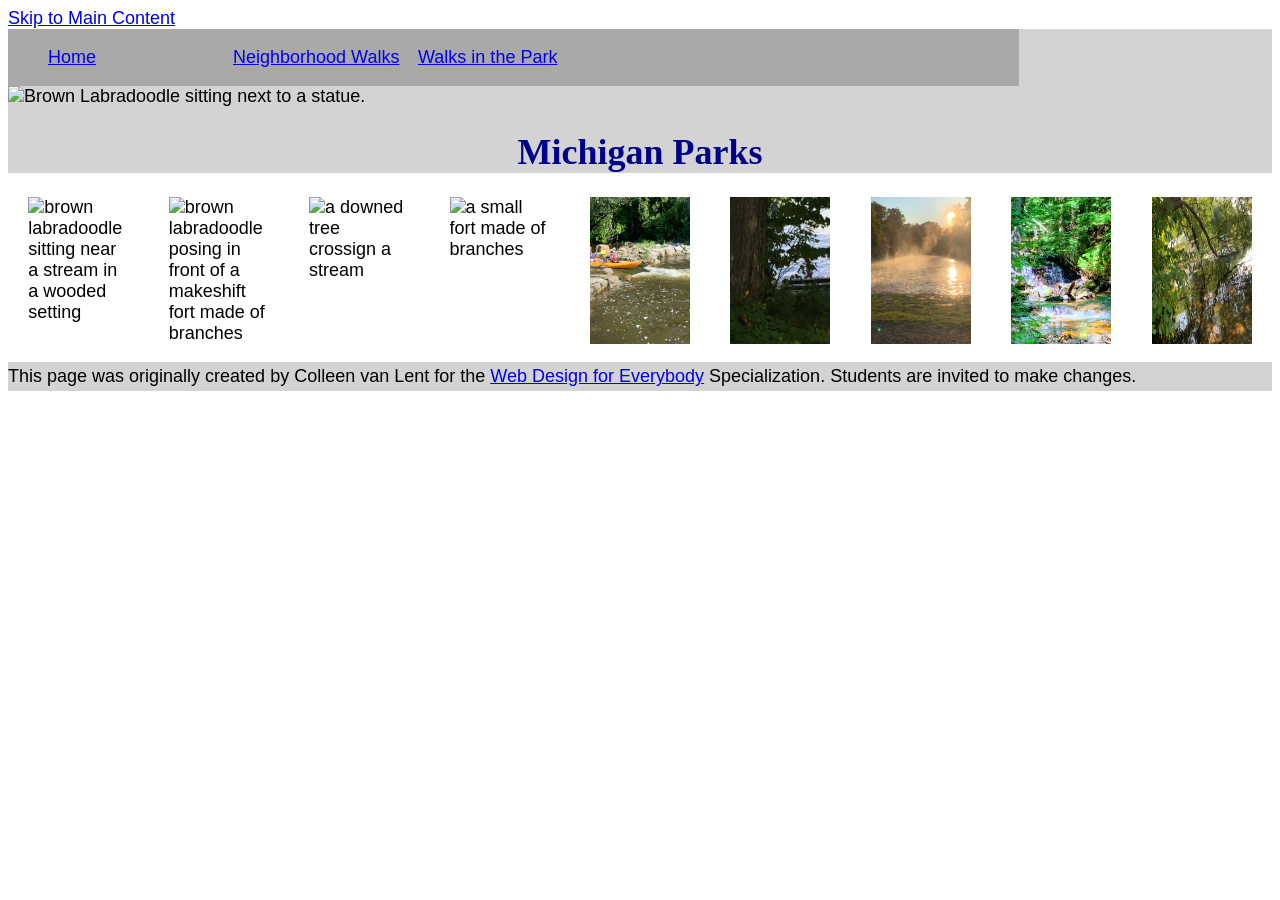
==== CSS-week3-HW3/CSS-week3-HW3/parks.html @ f668a96d "Create Week 3 folder" ====
<!DOCTYPE html>
<html lang="en">

<head>
  <meta charset="utf-8">
  <meta name="viewport" content="width=device-width">
  <title>Neighborhood Walk</title>
 <link rel="stylesheet" href="css/style.css">
</head>

<body>
  <a href="#main-content">Skip to Main Content</a>
  <header>
    <nav>
      <ul>
        <li><a href="index.html">Home</a></li>
        <li><a href="neighborhood.html">Neighborhood Walks</a></li>
        <li><a href="parks.html">Walks in the Park</a></li>
      </ul>
    </nav>
    <img src="images/BaconGallupPark.jpg" width="200" alt="Brown Labradoodle sitting next to a statue.">
    <h1>Michigan Parks</h1>

  </header>
  <main id="main-content">
    <div class="flex">
      <img src="images/bacon_in_the_woods.png" alt="brown labradoodle sitting near a stream in a wooded setting"
        width="100">
      <img src="images/bacon_near_the_fort.png"
        alt="brown labradoodle posing in front of a makeshift fort made of branches" width="100">
      <img src="images/downed_tree.png" alt="a downed tree crossign a stream" width="100">
      <img src="images/fort_in_woods.png" alt="a small fort made of branches" width="100">
      <img src="images/huron_river_cascades.JPG" alt=" two people on a kayak approaching some small rapids" width="100">
      <img src="images/lake_view.JPG" alt="a glimpse of a child running along a lake obscured by branches" width="100">
      <img src="images/mist_over_huron_river.JPG" alt="the mist rising over a river in the morning" width="100">
      <img src="images/munising.jpg" alt="small waterfall" width="100">
      <img src="images/reflected_tree.JPG" alt="reflection of a lake and trees" width="100">

    </div>

  </main>
  <footer>
    <p>This page was originally created by Colleen van Lent for the <a
        href="https://www.coursera.org/specializations/web-design"> Web Design for Everybody</a> Specialization.
      Students are invited to make changes.</p>
  </footer>

</body>

</html>
---- CSS-week3-HW3/CSS-week3-HW3/css/style.css ----
body{
    font-family: Arial, Helvetica, sans-serif;
    font-size:18px;
}

header{
    background-color:#D3D3D3;
}

nav{
    background-color:#A9A9A9;
    display:inline-block;
    width:80%;
}
nav img{
    width:10%;
}
main{
    background-color:#FFFFFF;
}

footer{
    background-color:#D3D3D3;
}

li{
    display:inline-block;
    width:180px;
}

h1{
    text-align:center;
    font-family:Georgia, serif;
    color:darkblue;
}

p{
    line-height:1.6;
}
.grid{
    display:grid;
    grid-template-columns:40% 40%;

    justify-content:space-around;
    align-items:center;
    row-gap:20px;
}
.grid img{
    width:100%;
}
.flex{
    display:flex;
    flex-wrap:wrap;
    justify-content:space-around;
}
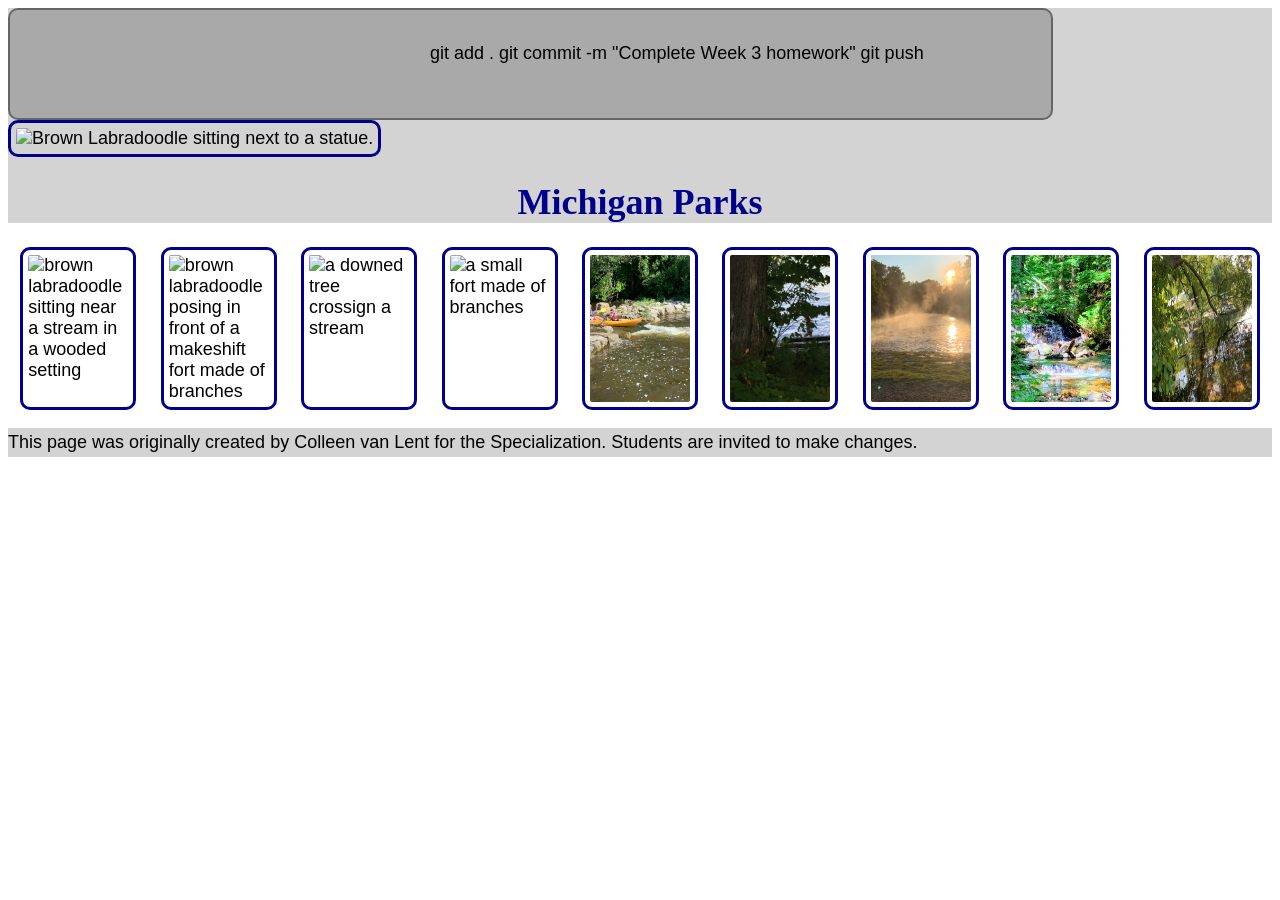
==== commit 9c00751e: "Complete Week 3 homework" ====
--- a/CSS-week3-HW3/CSS-week3-HW3/parks.html
+++ b/CSS-week3-HW3/CSS-week3-HW3/parks.html
@@ -14,7 +14,9 @@
     <nav>
       <ul>
         <li><a href="index.html">Home</a></li>
-        <li><a href="neighborhood.html">Neighborhood Walks</a></li>
+        <li><a href="neighborhood.html">Neighborhood Walks</a></li>git add .
+git commit -m "Complete Week 3 homework"
+git push
         <li><a href="parks.html">Walks in the Park</a></li>
       </ul>
     </nav>
--- a/CSS-week3-HW3/CSS-week3-HW3/css/style.css
+++ b/CSS-week3-HW3/CSS-week3-HW3/css/style.css
@@ -11,6 +11,9 @@
     background-color:#A9A9A9;
     display:inline-block;
     width:80%;
+    padding:15px;
+    border-radius:10px;
+    border:2px solid #666666;
 }
 nav img{
     width:10%;
@@ -52,4 +55,34 @@
     display:flex;
     flex-wrap:wrap;
     justify-content:space-around;
+}
+img{
+    border:3px solid darkblue;
+    padding:5px;
+    border-radius:10px;
+}
+/* Hide the Skip link */
+a:first-child{
+    position: absolute;
+    left: -999px;
+}
+
+/* Show the Skip link when focused */
+a:first-child:focus{
+    left: 20px;
+    top: 20px;
+    background-color: yellow;
+    padding: 10px;
+    border: 2px solid black;
+}
+img:hover{
+    transform: scale(1.05);
+    transition: transform 0.3s ease;
+}
+.grid img:nth-child(even){
+    border-radius: 50%;
+}
+
+.grid img:nth-child(odd){
+    border: 4px solid green;
 }
